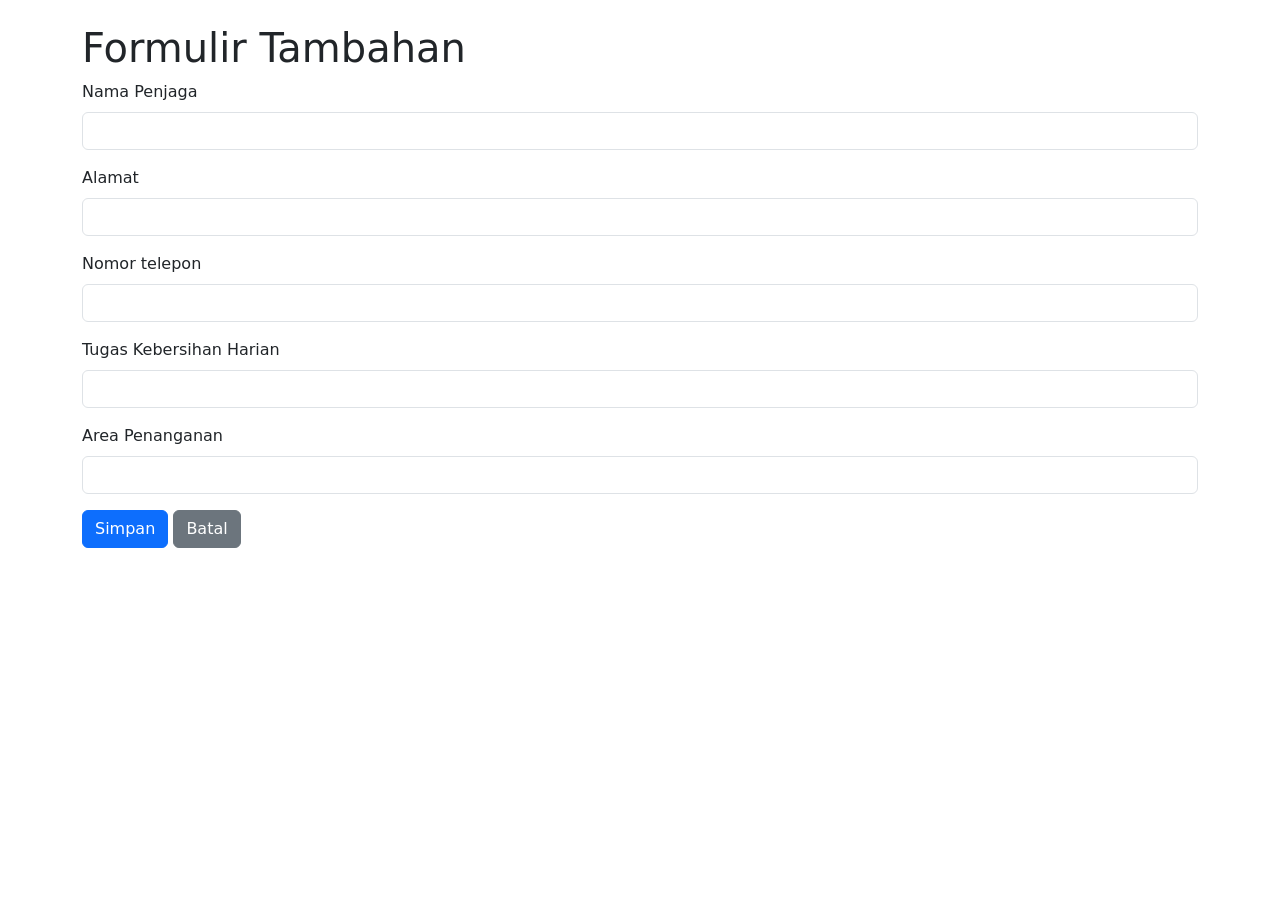
==== Tambah.html @ 2182cd26 "asikasik" ====
<!DOCTYPE html>
<html lang="en">
<head>
    <meta charset="UTF-8">
    <meta name="viewport" content="width=device-width, initial-scale=1.0">
    <title>Document</title>
     <link href="https://cdn.jsdelivr.net/npm/bootstrap@5.3.3/dist/css/bootstrap.min.css" rel="stylesheet"
</head>
<body>
    <div class="container mt-4">
    <h1>Formulir Tambahan</h1>
    <form>
  <div class="mb-3">
    <label for="Nama" class="form-label">Nama Penjaga</label>
    <input type="text" class="form-control" id="nama" name="nama">
  </div>
  <div class="mb-3">
    <label for="Alamat" class="form-label">Alamat</label>
    <input type="text" class="form-control" id="Alamat" name="Alamat">
  </div>
  <div class="mb-3">
    <label for="Nomor " class="form-label">Nomor telepon</label>
    <input type="text" class="form-control" id="Nomor" name="Nomor">
  </div>
  <div class="mb-3">
    <label for="tugas" class="form-label">Tugas Kebersihan Harian</label>
    <input type="text" class="form-control" id="tugas" name="tugas">
  </div>
  <div class="mb-3">
    <label for="area" class="form-label">Area Penanganan</label>
    <input type="text" class="form-control" id="area" name="area">
  </div>
  <button type="button" class="btn btn-primary">Simpan</button>
  <button type="button" class="btn btn-secondary">Batal</button>
</form>
</body>
</html>
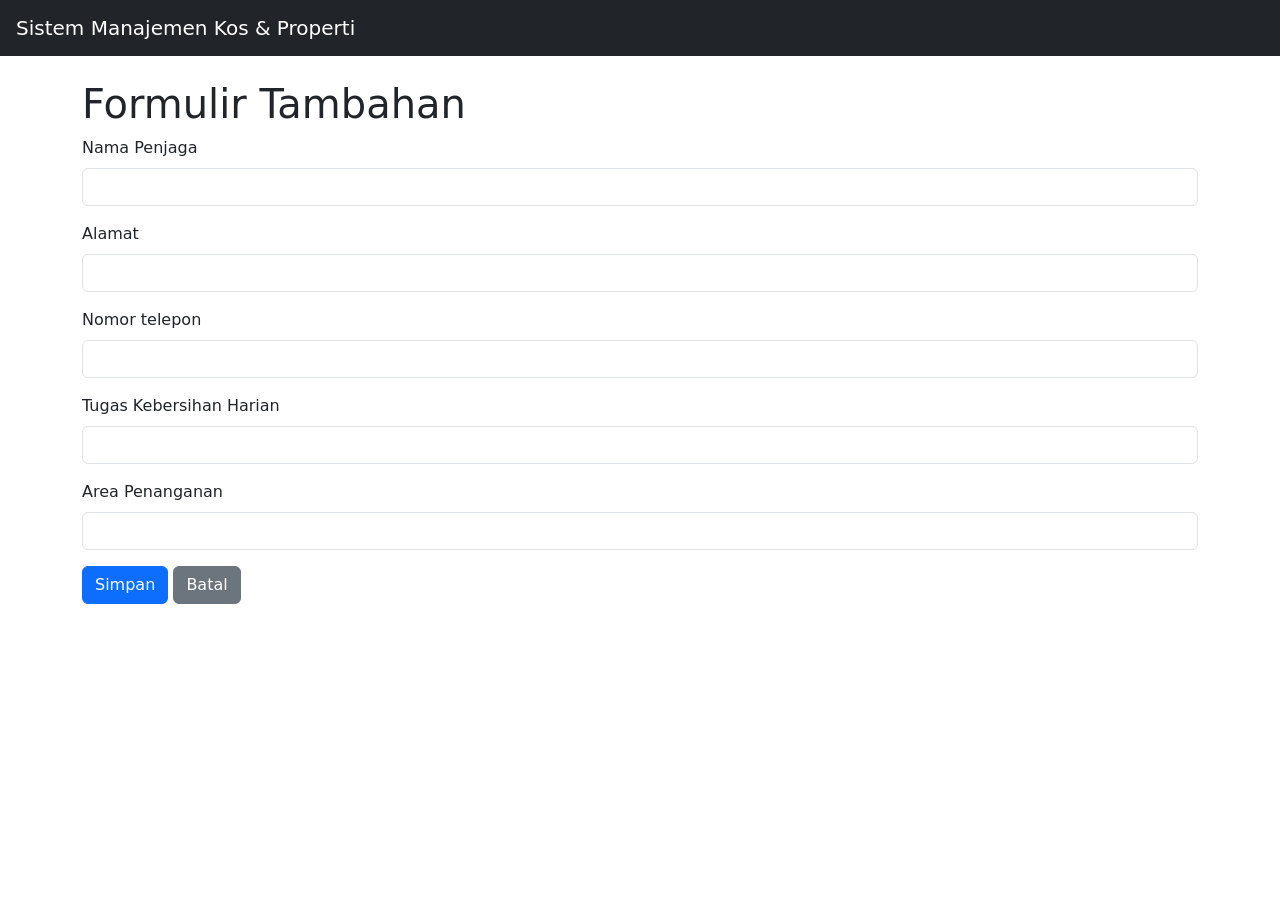
==== commit 625dc322: "Update Codingan" ====
--- a/Tambah.html
+++ b/Tambah.html
@@ -7,6 +7,13 @@
      <link href="https://cdn.jsdelivr.net/npm/bootstrap@5.3.3/dist/css/bootstrap.min.css" rel="stylesheet"
 </head>
 <body>
+  <nav class="navbar navbar-expand-lg navbar-dark bg-dark px-3">
+        <a class="navbar-brand" href="index.html">Sistem Manajemen Kos & Properti</a>
+        <div class="collapse navbar-collapse">
+            <ul class="navbar-nav">
+            </ul>
+        </div>
+    </nav>
     <div class="container mt-4">
     <h1>Formulir Tambahan</h1>
     <form>
